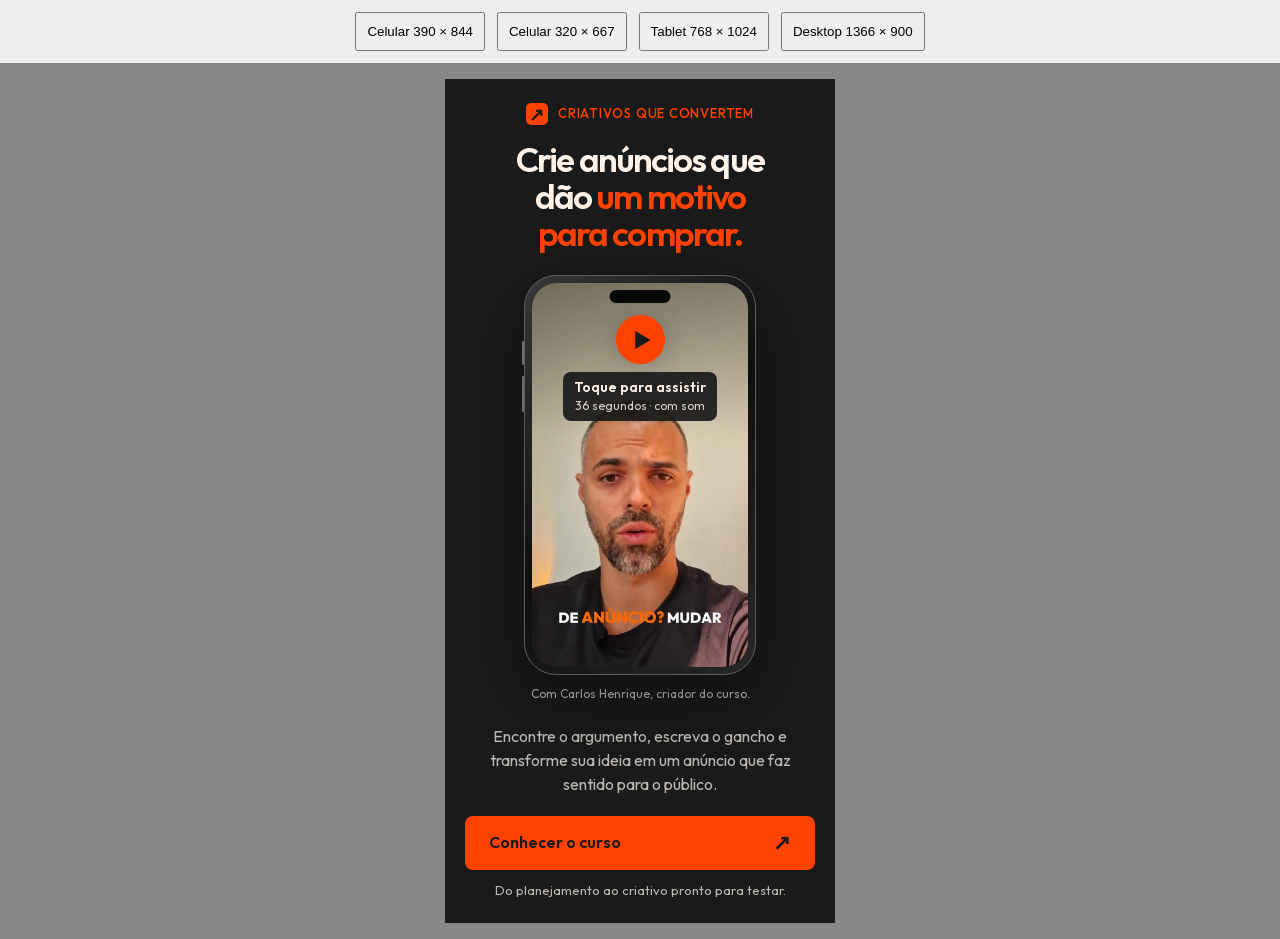
==== responsive-review.html @ 36acee45 "Add temporary responsive review harness on QA branch" ====
<!doctype html><html lang="pt-BR"><meta charset="utf-8"><title>Verificação de layout</title><style>body{margin:0;background:#888;font:14px Arial}nav{display:flex;gap:12px;justify-content:center;padding:12px;position:sticky;top:0;background:#eee;z-index:1}button{padding:10px;cursor:pointer}iframe{display:block;width:390px;height:844px;margin:16px auto;border:0;background:#1a1a1a}</style><nav><button data-width="390" data-height="844">Celular 390 × 844</button><button data-width="320" data-height="667">Celular 320 × 667</button><button data-width="768" data-height="1024">Tablet 768 × 1024</button><button data-width="1366" data-height="900">Desktop 1366 × 900</button></nav><iframe id="viewport" title="Prévia responsiva da landing page" src="/"></iframe><script>document.querySelectorAll("button").forEach(b=>b.onclick=()=>{const f=document.getElementById("viewport");f.style.width=b.dataset.width+"px";f.style.height=b.dataset.height+"px";f.src="/";})</script></html>
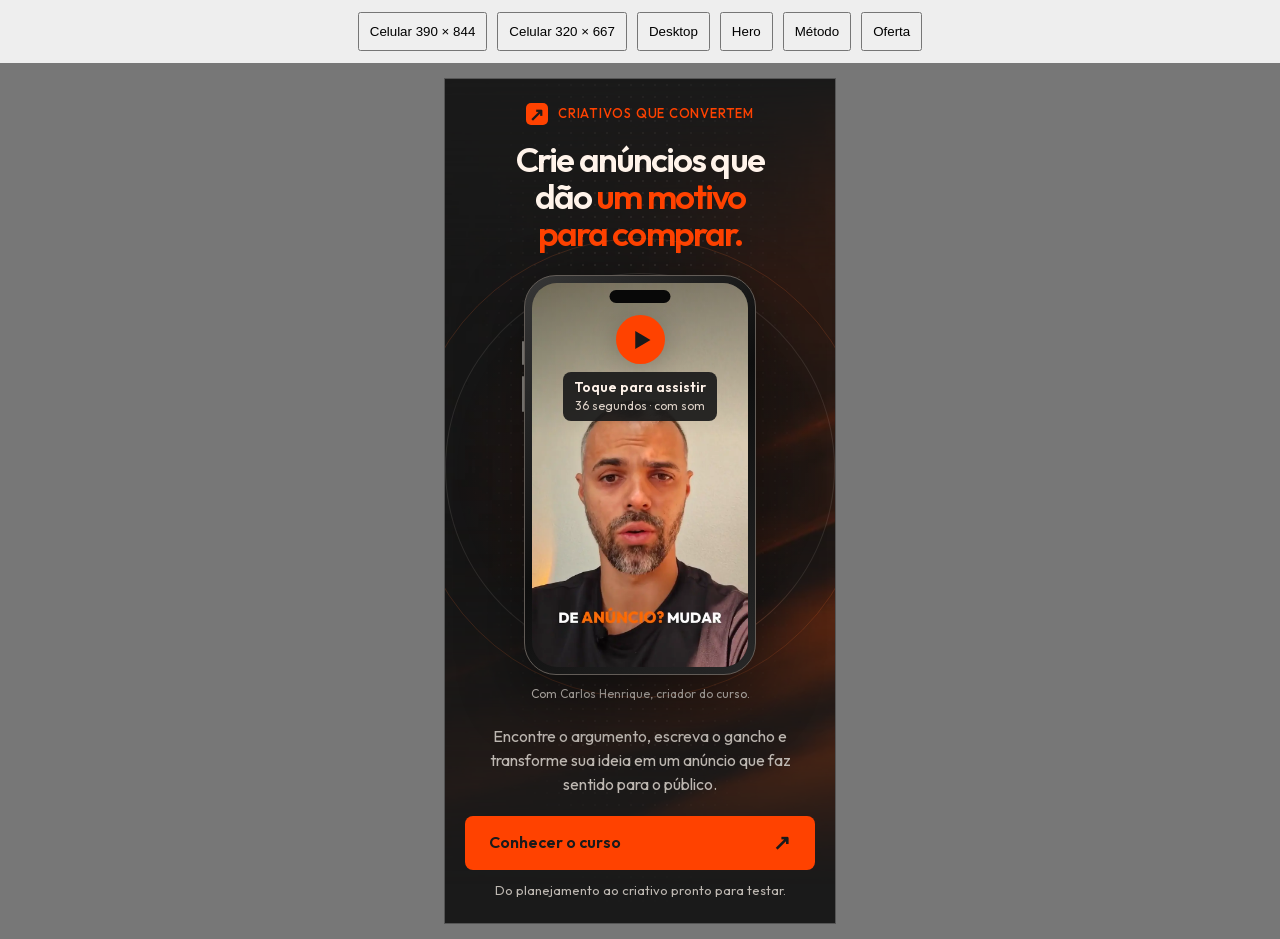
==== commit c7d488f5: "Add temporary responsive review for background styling" ====
--- a/responsive-review.html
+++ b/responsive-review.html
@@ -1 +1 @@
-<!doctype html><html lang="pt-BR"><meta charset="utf-8"><title>Verificação de layout</title><style>body{margin:0;background:#888;font:14px Arial}nav{display:flex;gap:12px;justify-content:center;padding:12px;position:sticky;top:0;background:#eee;z-index:1}button{padding:10px;cursor:pointer}iframe{display:block;width:390px;height:844px;margin:16px auto;border:0;background:#1a1a1a}</style><nav><button data-width="390" data-height="844">Celular 390 × 844</button><button data-width="320" data-height="667">Celular 320 × 667</button><button data-width="768" data-height="1024">Tablet 768 × 1024</button><button data-width="1366" data-height="900">Desktop 1366 × 900</button></nav><iframe id="viewport" title="Prévia responsiva da landing page" src="/"></iframe><script>document.querySelectorAll("button").forEach(b=>b.onclick=()=>{const f=document.getElementById("viewport");f.style.width=b.dataset.width+"px";f.style.height=b.dataset.height+"px";f.src="/";})</script></html>+<!doctype html><html lang="pt-BR"><meta charset="utf-8"><meta name="viewport" content="width=device-width,initial-scale=1"><title>Revisão dos fundos</title><style>body{margin:0;background:#777;font:14px Arial}nav{display:flex;flex-wrap:wrap;gap:10px;justify-content:center;padding:12px;background:#eee;position:sticky;top:0;z-index:2}button{padding:10px;cursor:pointer}iframe{display:block;margin:16px auto;border:0;box-shadow:0 0 0 1px #555}</style><nav><button data-width="390" data-height="844">Celular 390 × 844</button><button data-width="320" data-height="667">Celular 320 × 667</button><button data-width="1366" data-height="900">Desktop</button><button data-anchor="inicio">Hero</button><button data-anchor="metodo">Método</button><button data-anchor="oferta">Oferta</button></nav><iframe id="viewport" title="Prévia responsiva" width="390" height="844" src="/"></iframe><script>const f=document.getElementById('viewport');document.querySelector('nav').addEventListener('click',e=>{const b=e.target.closest('button');if(!b)return;if(b.dataset.width){f.width=b.dataset.width;f.height=b.dataset.height}else{f.contentDocument.getElementById(b.dataset.anchor).scrollIntoView({behavior:'instant'})}});</script></html>
